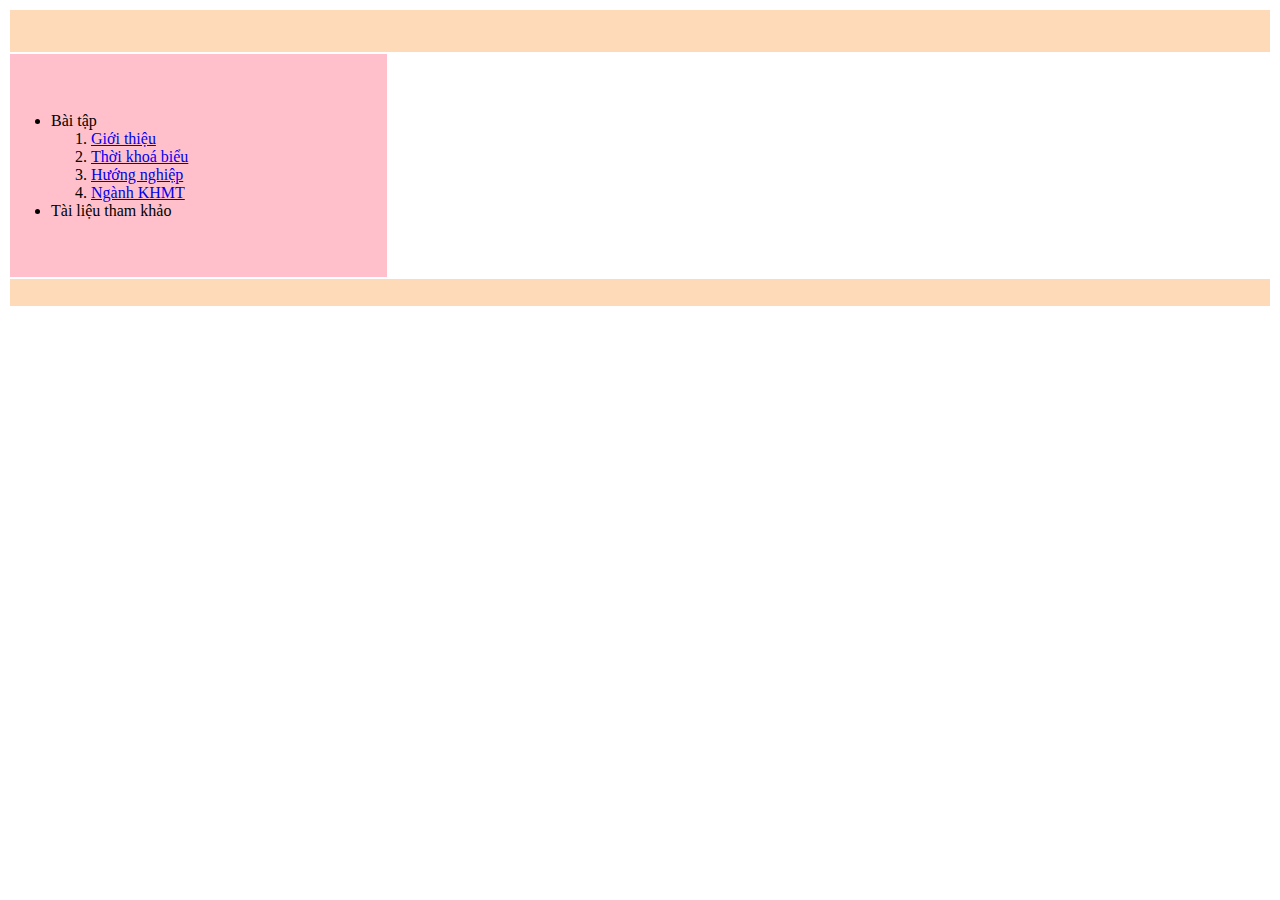
==== home.html @ e9a86cd3 "Rename index.html to home.html" ====
<!DOCTYPE html>
<html>

<head>
    <meta charset="utf-8">
    <meta name="viewport" content="width=device-width">
    <title>replit</title>
    <link href="style.css" rel="stylesheet" type="text/css" />
</head>
<body>
  <table width="100%"height="300px">
    <tr>
      <td colspan="2"height="40px"bgcolor="		#FFDAB9"></td>
    </tr>
    <tr> <td width="30%"bgcolor="	#FFC0CB"> 
      <ul>
        <li> Bài tập 
          <ol>
            <li>  <a href="Contents/gioithieu.html" target="noidung">Giới thiệu</a><br> </li>
            <li> <a href="Contents/tkb.html" target="noidung">Thời khoá biểu</a> </li>
            <li><a href="Contents/CNTT.html" target="noidung">Hướng nghiệp</a></li>
            <li><a href="Contents/KHMT.html"target="noidung">Ngành KHMT</a></li>
          </ol>
        </li>
        <li> Tài liệu tham khảo </li>
      </ul>
      
    </td>
      <td>
  <iframe name="noidung" width="100%"height="100%" frameborder="0"></iframe>      
      </td> 
    </tr>
    <tr><td colspan="2"height="25px"bgcolor="	#FFDAB9"> </td></tr>
  </table>
  
</body>

</html>
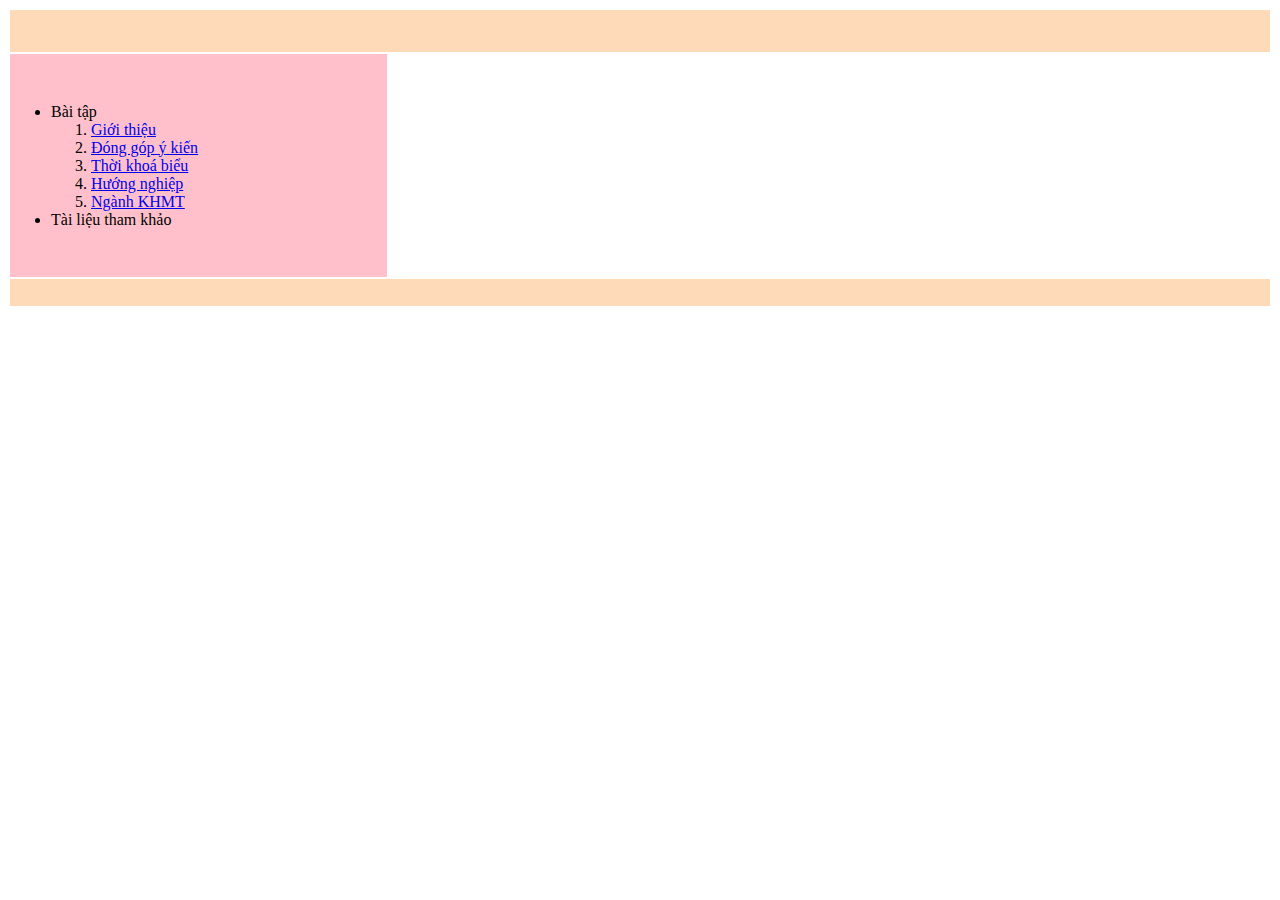
==== commit 70b577dc: "Update home.html" ====
--- a/home.html
+++ b/home.html
@@ -17,7 +17,8 @@
         <li> Bài tập 
           <ol>
             <li>  <a href="Contents/gioithieu.html" target="noidung">Giới thiệu</a><br> </li>
-            <li> <a href="Contents/tkb.html" target="noidung">Thời khoá biểu</a> </li>
+           <li> <a href="Contents/form.html"target="noidung"> Đóng góp ý kiến</a></li>
+              <li> <a href="Contents/tkb.html" target="noidung">Thời khoá biểu</a> </li>
             <li><a href="Contents/CNTT.html" target="noidung">Hướng nghiệp</a></li>
             <li><a href="Contents/KHMT.html"target="noidung">Ngành KHMT</a></li>
           </ol>
